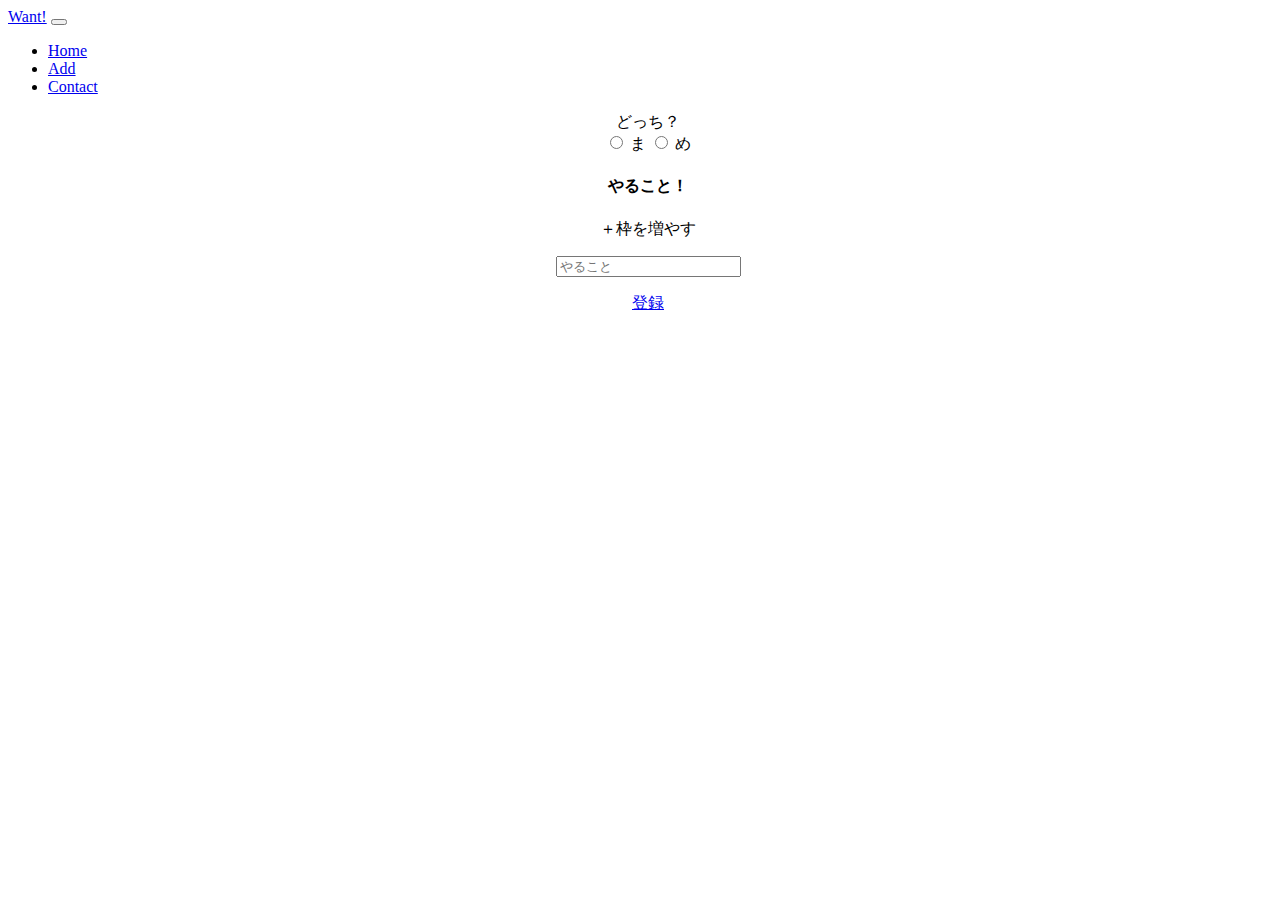
==== add.html @ 0393e186 "hotoke" ====
<!DOCTYPE html>
<html>

<head>
    <meta charset="UTF-8">
    <title>Want!</title>
    <meta name="viewport" content="width=device-width, initial-scale=1.0, maximum-scale=1.0, minimum-scale=1.0">
    <link type="text/css" rel="stylesheet" href="add.css">
    <!-- SDKの読み込み -->
    <script type="text/javascript" src="ncmb.min.js" charset="utf-8"></script>
    <script src="https://ajax.googleapis.com/ajax/libs/jquery/3.1.0/jquery.min.js"></script>
    <link href="https://stackpath.bootstrapcdn.com/bootstrap/4.1.3/css/bootstrap.min.css" rel="stylesheet" integrity="sha384-MCw98/SFnGE8fJT3GXwEOngsV7Zt27NXFoaoApmYm81iuXoPkFOJwJ8ERdknLPMO" crossorigin="anonymous">
    <link href="https://maxcdn.bootstrapcdn.com/font-awesome/4.7.0/css/font-awesome.min.css" rel="stylesheet">
</head>
<style>
    .navbar-toggler .navbar-toggler-icon {
        background-image: url("data:image/svg+xml;charset=utf8,%3Csvg viewBox='0 0 32 32' xmlns='http://www.w3.org/2000/svg'%3E%3Cpath stroke='rgb(75, 75, 75)' stroke-width='2' stroke-linecap='round' stroke-miterlimit='10' d='M4 8h24M4 16h24M4 24h24'/%3E%3C/svg%3E");
    }
</style>

<body>
    <script>
        var api_key = "642c30ce4d2c57e51376a4c2e296140460f298c9f5dfb08a8680c5b8a49964c5";
        var cli_key = "97b8b029ab8afd795823f37418bedc28c990c473c599880d2a99039d3d4140ee";
        var ncmb = new NCMB(api_key, cli_key);

        $(function() {
            var objectId;
            $("#submit").click(function() {
                if ($('input[name=q1]:checked').val() === 'ま') {
                    objectId = "4yGZdQrBmmV8j0VB";
                    add_ma();

                } else if ($('input[name=q1]:checked').val() === 'め') {
                    objectId = "CW24rzzUKGBqCZRk";
                    add_me();
                } else {
                    alert("どっちか選んで！");
                }
            });

            //ま　追加
            function add_ma() {
                add();
            }

            function add_me() {
                add();
            }

            function add() {
                //データ更新処理
                for (var i = 0; i < $('[name=task_content]').length; i++) {
                    var yaru_list = ncmb.DataStore("Yaru");
                    var yaru = new yaru_list();
                    var val = $('[name=task_content]')[i].value;
                    console.log(val);
                    if (val != "") {
                        yaru
                            .set("yaru", val)
                            .set("rel_yaru", objectId)
                            .save()
                            .then(function(result) {
                                window.location.href = "index.html";
                            })
                            .catch(function(err) {
                                // エラー処理
                                console.log("reload_minusで失敗" + err)
                            });
                    }
                }
            }
        });
    </script>
    <div class="container-fluid" style="padding:0;">
        <nav class="navbar navbar-expand-md">
            <a class="navbar-brand text-secondary ml-5" href="#">Want!</a>
            <button class="navbar-toggler" type="button" data-toggle="collapse" data-target="#navbarsExample04" aria-controls="navbarsExample04" aria-expanded="false" aria-label="Toggle navigation">
        <span class="navbar-toggler-icon"></span>
      </button>
            <div class="collapse navbar-collapse" id="navbarsExample04">
                <ul class="navbar-nav mr-auto">

                </ul>

                <ul class="navbar-nav navbar-right">
                    <li class="nav-item">
                        <a class="nav-link text-secondary" href="index.html">Home</a>
                    </li>
                    <li class="nav-item">
                        <a class="nav-link text-secondary current" href="add.html">Add</a>
                    </li>
                    <li class="nav-item">
                        <a class="nav-link text-secondary" href="#">Contact</a>
                    </li>
                </ul>
            </div>
        </nav>
    </div>
    <div class="content">
        <p>どっち？<br>
            <input type="radio" name="q1" value="ま"> ま
            <input type="radio" name="q1" value="め"> め
        </p>
        <h4>やること！</h4>
        <p class="plus_btn"><span>＋枠を増やす</span></p>
        <div class="update">
            <p><input type="text" class="task" id="task1" name="task_content" placeholder="やること"></p>
        </div>
        <a id="submit" href="#">登録</a>
    </div>
    <script src="https://stackpath.bootstrapcdn.com/bootstrap/4.1.3/js/bootstrap.bundle.min.js" integrity="sha384-pjaaA8dDz/5BgdFUPX6M/9SUZv4d12SUPF0axWc+VRZkx5xU3daN+lYb49+Ax+Tl" crossorigin="anonymous"></script>
    <script>
        $(function() {
            var i = 2;
            var moji = "task";
            $('.plus_btn').click(function() {
                $('.update').append('<p><input type="text" id="task' + i + '"name="task_content"></p>');
                i++;
            });
        });
    </script>
</body>

</html>
---- add.css ----
body{
    width: 100%;
}


.content{
    text-align: center;
}
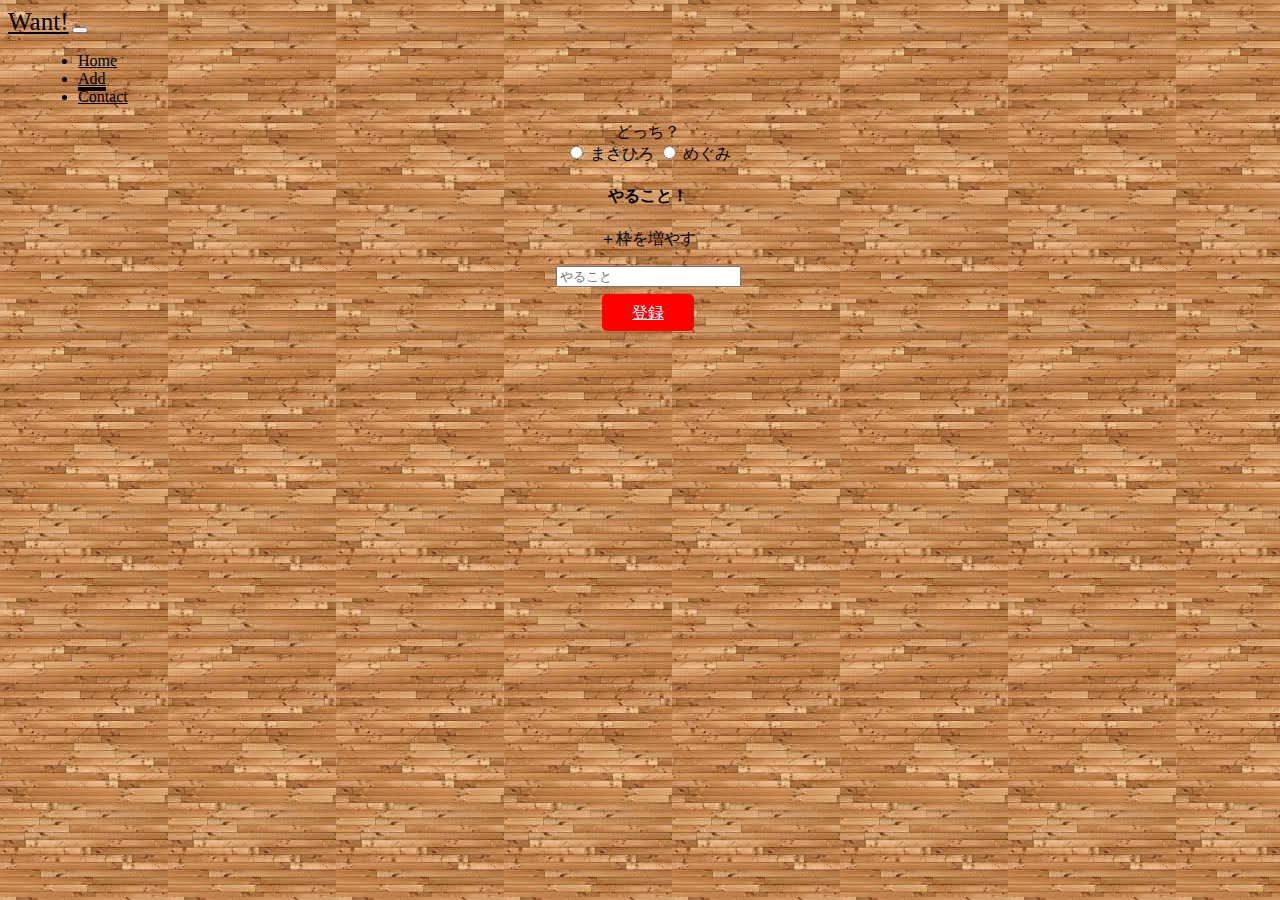
==== commit 7e323806: "hotoke" ====
--- a/add.html
+++ b/add.html
@@ -5,6 +5,8 @@
     <meta charset="UTF-8">
     <title>Want!</title>
     <meta name="viewport" content="width=device-width, initial-scale=1.0, maximum-scale=1.0, minimum-scale=1.0">
+        <link type="text/css" rel="stylesheet" href="index.css">
+
     <link type="text/css" rel="stylesheet" href="add.css">
     <!-- SDKの読み込み -->
     <script type="text/javascript" src="ncmb.min.js" charset="utf-8"></script>
@@ -14,7 +16,7 @@
 </head>
 <style>
     .navbar-toggler .navbar-toggler-icon {
-        background-image: url("data:image/svg+xml;charset=utf8,%3Csvg viewBox='0 0 32 32' xmlns='http://www.w3.org/2000/svg'%3E%3Cpath stroke='rgb(75, 75, 75)' stroke-width='2' stroke-linecap='round' stroke-miterlimit='10' d='M4 8h24M4 16h24M4 24h24'/%3E%3C/svg%3E");
+        background-image: url("data:image/svg+xml;charset=utf8,%3Csvg viewBox='0 0 32 32' xmlns='http://www.w3.org/2000/svg'%3E%3Cpath stroke='rgb(0, 0, 0)' stroke-width='2' stroke-linecap='round' stroke-miterlimit='10' d='M4 8h24M4 16h24M4 24h24'/%3E%3C/svg%3E");
     }
 </style>
 
@@ -72,10 +74,10 @@
             }
         });
     </script>
-    <div class="container-fluid" style="padding:0;">
+   <div class="container-fluid" style="padding:0;">
         <nav class="navbar navbar-expand-md">
-            <a class="navbar-brand text-secondary ml-5" href="#">Want!</a>
-            <button class="navbar-toggler" type="button" data-toggle="collapse" data-target="#navbarsExample04" aria-controls="navbarsExample04" aria-expanded="false" aria-label="Toggle navigation">
+            <a class="navbar-brand ml-5" style="color: black;" href="#">Want!</a>
+            <button class="navbar-toggler" style="color: white" type="button" data-toggle="collapse" data-target="#navbarsExample04" aria-controls="navbarsExample04" aria-expanded="false" aria-label="Toggle navigation">
         <span class="navbar-toggler-icon"></span>
       </button>
             <div class="collapse navbar-collapse" id="navbarsExample04">
@@ -85,13 +87,13 @@
 
                 <ul class="navbar-nav navbar-right">
                     <li class="nav-item">
-                        <a class="nav-link text-secondary" href="index.html">Home</a>
+                        <a class="nav-link" href="#">Home</a>
                     </li>
                     <li class="nav-item">
-                        <a class="nav-link text-secondary current" href="add.html">Add</a>
+                        <a class="nav-link current" href="add.html">Add</a>
                     </li>
                     <li class="nav-item">
-                        <a class="nav-link text-secondary" href="#">Contact</a>
+                        <a class="nav-link" href="#">Contact</a>
                     </li>
                 </ul>
             </div>
@@ -99,8 +101,8 @@
     </div>
     <div class="content">
         <p>どっち？<br>
-            <input type="radio" name="q1" value="ま"> ま
-            <input type="radio" name="q1" value="め"> め
+            <input type="radio" name="q1" value="ま"> まさひろ
+            <input type="radio" name="q1" value="め"> めぐみ
         </p>
         <h4>やること！</h4>
         <p class="plus_btn"><span>＋枠を増やす</span></p>
--- a/index.css
+++ b/index.css
@@ -0,0 +1,57 @@
+body {
+    width: 100%;
+    background-image: url("back-image.jpeg");
+}
+
+/*---------------------------ヘッダーの設定---------------------------*/
+
+.nav-item {
+    margin: 0 30px 0 30px;
+}
+
+ul a{
+    color: black;
+}
+.navbar-right {
+    margin-right: 140px;
+}
+
+.navbar-brand {
+    font-size: 25px !important;
+}
+
+.current {
+    border-bottom: 4px solid black;
+}
+
+
+/*---------------------------りすとの設定---------------------------*/
+
+.which {
+    text-align: center;
+    color: black;
+}
+
+.box {
+    border: 8px solid #8e430b;
+    margin: 10px auto 0 auto;
+    width: 90%;
+    text-align: center;
+    background-color: green;
+    color: white;
+}
+
+.list {
+    display: inline-block;
+    width: 200px;
+    border-bottom: 3px solid white;
+    word-wrap: break-word;
+    font-weight: bold;
+}
+
+img{
+    width: 30px;
+}
+.fa-minus-circle {
+    cursor: pointer;
+}
--- a/add.css
+++ b/add.css
@@ -1,9 +1,15 @@
-
-body{
+body {
     width: 100%;
 }
 
 
-.content{
+.content {
     text-align: center;
-}+}
+
+#submit {
+    padding: 10px 30px;
+    background-color: red;
+    color: white;
+    border-radius: 5px 5px 5px 5px;
+}
